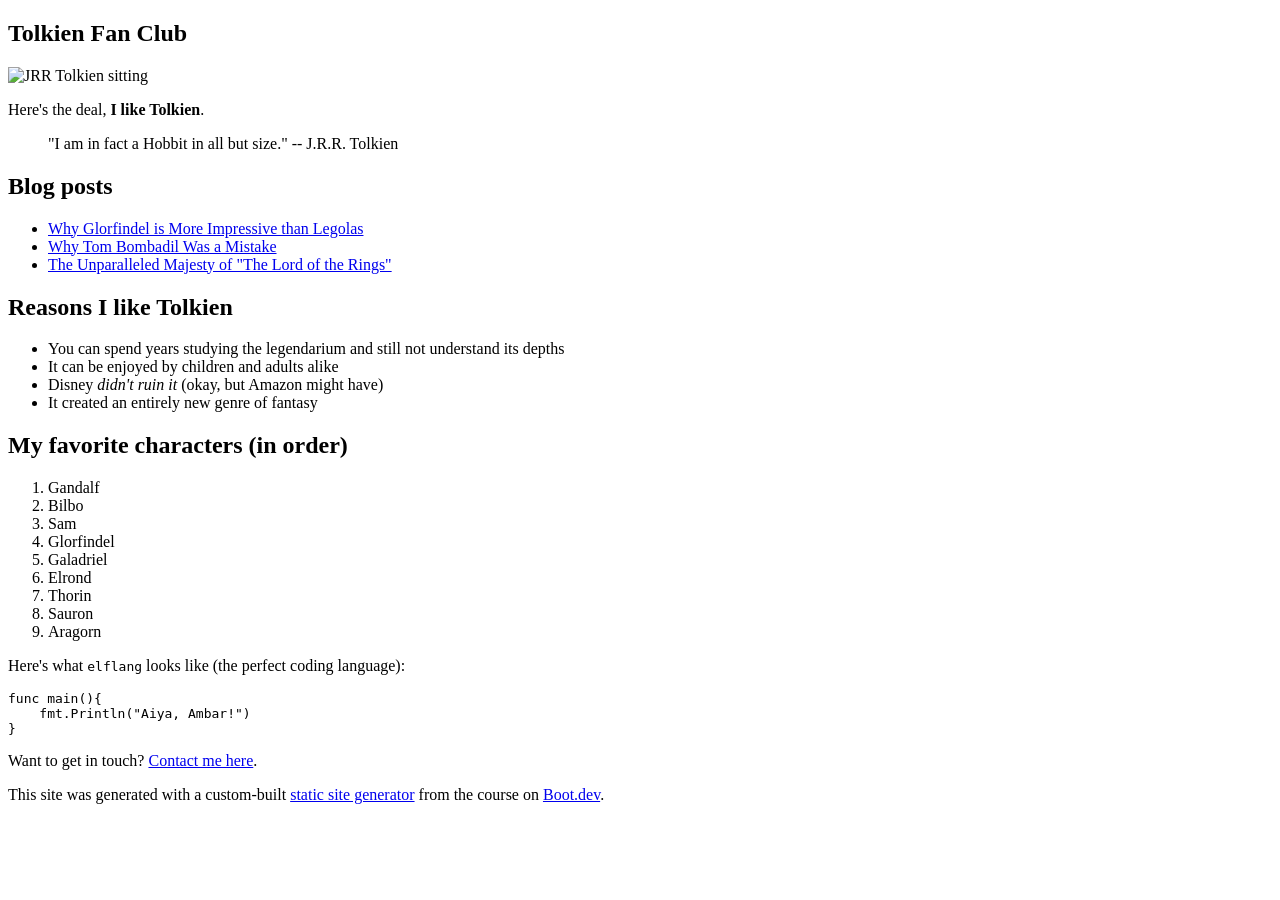
==== docs/index.html @ 560b5893 "Added new pages and github pages setup for updated project." ====
<!DOCTYPE html>
<html>

	<head>
		    <meta charset="utf-8">
		        <meta name="viewport" content="width=device-width, initial-scale=1">
			    <title> Tolkien Fan Club </title>
			        <link href="./static-site-generator/index.css" rel="stylesheet">
	</head>

	<body>
		    <article>
			            <div><h1>Tolkien Fan Club</h1><p><img src="./static-site-generator/images/tolkien.png" alt="JRR Tolkien sitting"></img></p><p>Here's the deal, <b>I like Tolkien</b>.</p><blockquote>"I am in fact a Hobbit in all but size."

 -- J.R.R. Tolkien</blockquote><h2>Blog posts</h2><ul><li><a href="./static-site-generator/blog/glorfindel">Why Glorfindel is More Impressive than Legolas</a></li><li><a href="./static-site-generator/blog/tom">Why Tom Bombadil Was a Mistake</a></li><li><a href="./static-site-generator/blog/majesty">The Unparalleled Majesty of "The Lord of the Rings"</a></li></ul><h2>Reasons I like Tolkien</h2><ul><li>You can spend years studying the legendarium and still not understand its depths</li><li>It can be enjoyed by children and adults alike</li><li>Disney <i>didn't ruin it</i> (okay, but Amazon might have)</li><li>It created an entirely new genre of fantasy</li></ul><h2>My favorite characters (in order)</h2><ol><li>Gandalf</li><li>Bilbo</li><li>Sam</li><li>Glorfindel</li><li>Galadriel</li><li>Elrond</li><li>Thorin</li><li>Sauron</li><li>Aragorn</li></ol><p>Here's what <code>elflang</code> looks like (the perfect coding language):</p><pre><code>func main(){
    fmt.Println("Aiya, Ambar!")
}</code></pre><p>Want to get in touch? <a href="./static-site-generator/contact">Contact me here</a>.</p><p>This site was generated with a custom-built <a href="https://www.boot.dev/courses/build-static-site-generator-python">static site generator</a> from the course on <a href="https://www.boot.dev">Boot.dev</a>.</p></div>
				        </article>
	</body>

</html>
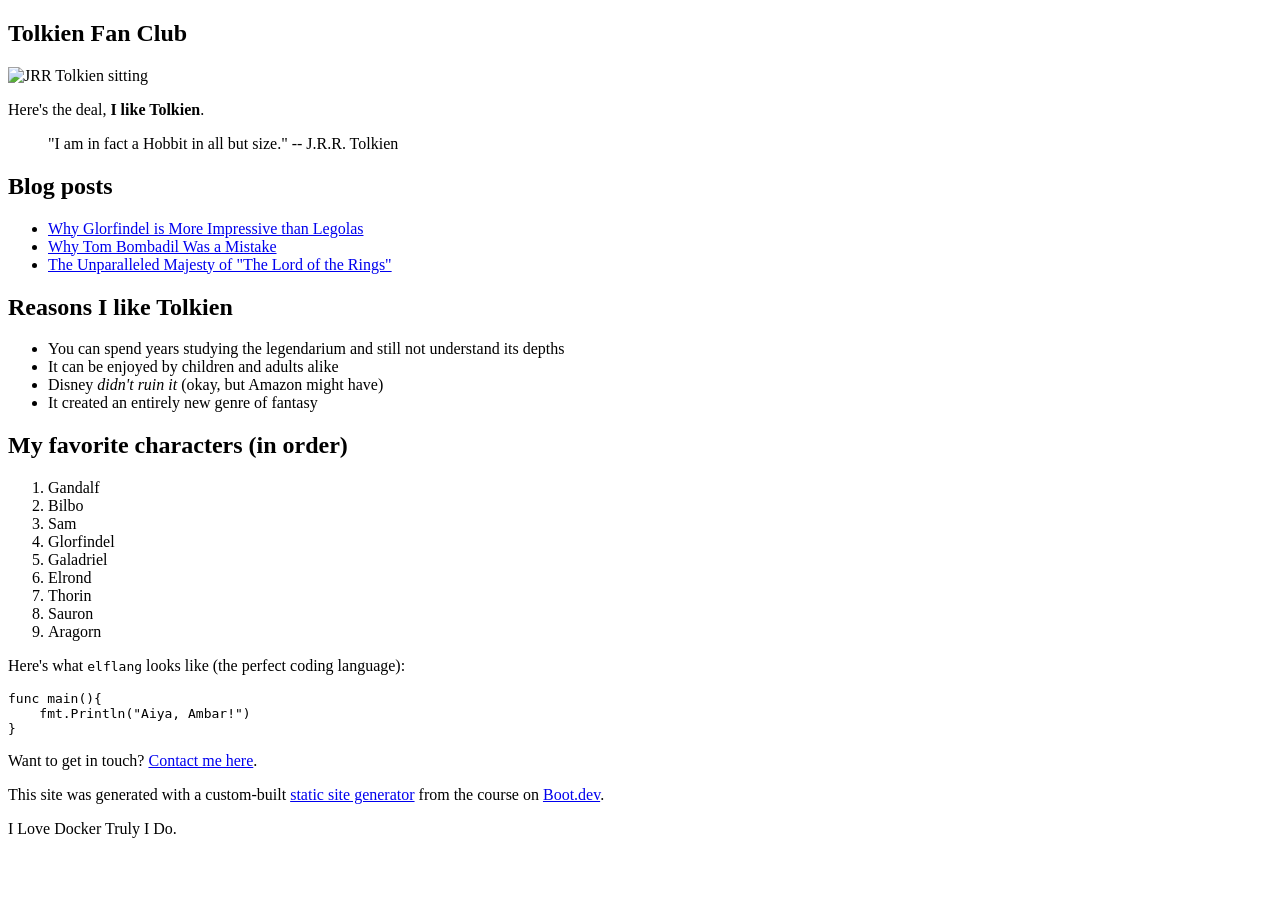
==== commit 76d6bc87: "Docker update." ====
--- a/docs/index.html
+++ b/docs/index.html
@@ -5,16 +5,16 @@
 		    <meta charset="utf-8">
 		        <meta name="viewport" content="width=device-width, initial-scale=1">
 			    <title> Tolkien Fan Club </title>
-			        <link href="./static-site-generator/index.css" rel="stylesheet">
+			        <link href="/index.css" rel="stylesheet">
 	</head>
 
 	<body>
 		    <article>
-			            <div><h1>Tolkien Fan Club</h1><p><img src="./static-site-generator/images/tolkien.png" alt="JRR Tolkien sitting"></img></p><p>Here's the deal, <b>I like Tolkien</b>.</p><blockquote>"I am in fact a Hobbit in all but size."
+			            <div><h1>Tolkien Fan Club</h1><p><img src="/images/tolkien.png" alt="JRR Tolkien sitting"></img></p><p>Here's the deal, <b>I like Tolkien</b>.</p><blockquote>"I am in fact a Hobbit in all but size."
 
- -- J.R.R. Tolkien</blockquote><h2>Blog posts</h2><ul><li><a href="./static-site-generator/blog/glorfindel">Why Glorfindel is More Impressive than Legolas</a></li><li><a href="./static-site-generator/blog/tom">Why Tom Bombadil Was a Mistake</a></li><li><a href="./static-site-generator/blog/majesty">The Unparalleled Majesty of "The Lord of the Rings"</a></li></ul><h2>Reasons I like Tolkien</h2><ul><li>You can spend years studying the legendarium and still not understand its depths</li><li>It can be enjoyed by children and adults alike</li><li>Disney <i>didn't ruin it</i> (okay, but Amazon might have)</li><li>It created an entirely new genre of fantasy</li></ul><h2>My favorite characters (in order)</h2><ol><li>Gandalf</li><li>Bilbo</li><li>Sam</li><li>Glorfindel</li><li>Galadriel</li><li>Elrond</li><li>Thorin</li><li>Sauron</li><li>Aragorn</li></ol><p>Here's what <code>elflang</code> looks like (the perfect coding language):</p><pre><code>func main(){
+ -- J.R.R. Tolkien</blockquote><h2>Blog posts</h2><ul><li><a href="/blog/glorfindel">Why Glorfindel is More Impressive than Legolas</a></li><li><a href="/blog/tom">Why Tom Bombadil Was a Mistake</a></li><li><a href="/blog/majesty">The Unparalleled Majesty of "The Lord of the Rings"</a></li></ul><h2>Reasons I like Tolkien</h2><ul><li>You can spend years studying the legendarium and still not understand its depths</li><li>It can be enjoyed by children and adults alike</li><li>Disney <i>didn't ruin it</i> (okay, but Amazon might have)</li><li>It created an entirely new genre of fantasy</li></ul><h2>My favorite characters (in order)</h2><ol><li>Gandalf</li><li>Bilbo</li><li>Sam</li><li>Glorfindel</li><li>Galadriel</li><li>Elrond</li><li>Thorin</li><li>Sauron</li><li>Aragorn</li></ol><p>Here's what <code>elflang</code> looks like (the perfect coding language):</p><pre><code>func main(){
     fmt.Println("Aiya, Ambar!")
-}</code></pre><p>Want to get in touch? <a href="./static-site-generator/contact">Contact me here</a>.</p><p>This site was generated with a custom-built <a href="https://www.boot.dev/courses/build-static-site-generator-python">static site generator</a> from the course on <a href="https://www.boot.dev">Boot.dev</a>.</p></div>
+}</code></pre><p>Want to get in touch? <a href="/contact">Contact me here</a>.</p><p>This site was generated with a custom-built <a href="https://www.boot.dev/courses/build-static-site-generator-python">static site generator</a> from the course on <a href="https://www.boot.dev">Boot.dev</a>.</p><p>I Love Docker Truly I Do.</p></div>
 				        </article>
 	</body>
 
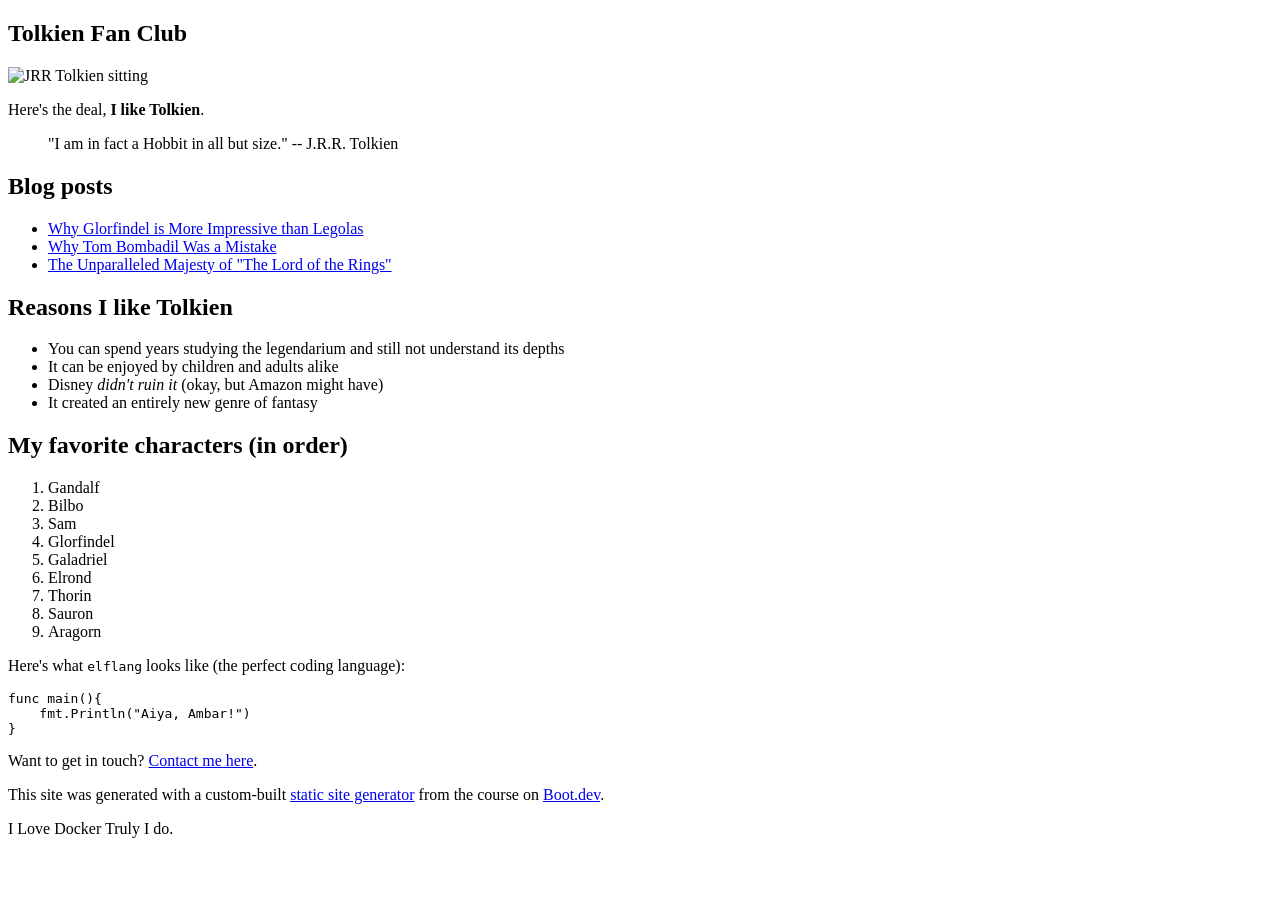
==== commit 6fae1e10: "Update for docker 3." ====
--- a/docs/index.html
+++ b/docs/index.html
@@ -14,7 +14,7 @@
 
  -- J.R.R. Tolkien</blockquote><h2>Blog posts</h2><ul><li><a href="/blog/glorfindel">Why Glorfindel is More Impressive than Legolas</a></li><li><a href="/blog/tom">Why Tom Bombadil Was a Mistake</a></li><li><a href="/blog/majesty">The Unparalleled Majesty of "The Lord of the Rings"</a></li></ul><h2>Reasons I like Tolkien</h2><ul><li>You can spend years studying the legendarium and still not understand its depths</li><li>It can be enjoyed by children and adults alike</li><li>Disney <i>didn't ruin it</i> (okay, but Amazon might have)</li><li>It created an entirely new genre of fantasy</li></ul><h2>My favorite characters (in order)</h2><ol><li>Gandalf</li><li>Bilbo</li><li>Sam</li><li>Glorfindel</li><li>Galadriel</li><li>Elrond</li><li>Thorin</li><li>Sauron</li><li>Aragorn</li></ol><p>Here's what <code>elflang</code> looks like (the perfect coding language):</p><pre><code>func main(){
     fmt.Println("Aiya, Ambar!")
-}</code></pre><p>Want to get in touch? <a href="/contact">Contact me here</a>.</p><p>This site was generated with a custom-built <a href="https://www.boot.dev/courses/build-static-site-generator-python">static site generator</a> from the course on <a href="https://www.boot.dev">Boot.dev</a>.</p><p>I Love Docker Truly I Do.</p></div>
+}</code></pre><p>Want to get in touch? <a href="/contact">Contact me here</a>.</p><p>This site was generated with a custom-built <a href="https://www.boot.dev/courses/build-static-site-generator-python">static site generator</a> from the course on <a href="https://www.boot.dev">Boot.dev</a>.</p><p>I Love Docker Truly I do.</p></div>
 				        </article>
 	</body>
 
